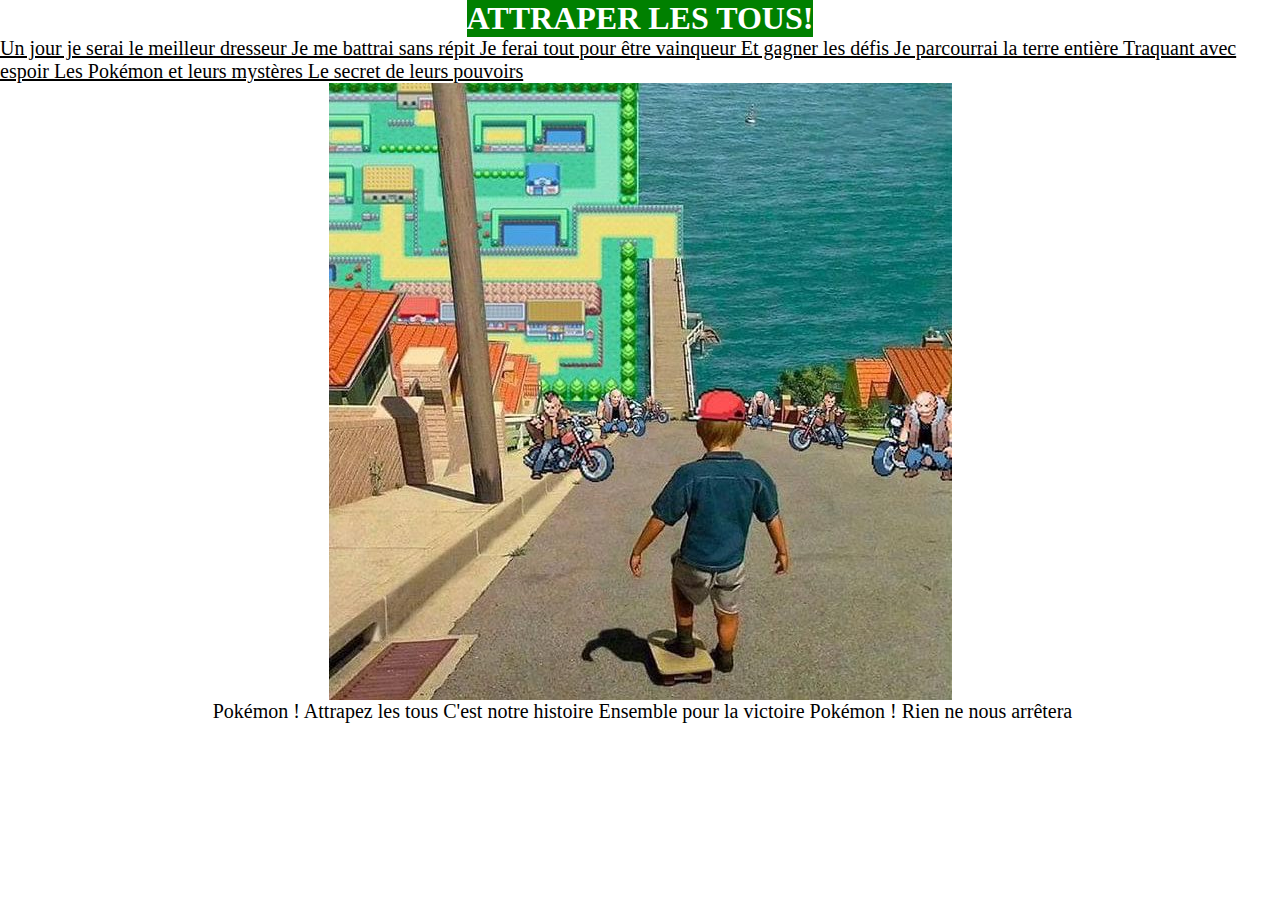
==== index.html @ bac8ab55 "ADD HTML + Readme + CSS" ====
<!DOCTYPE html>
<html lang="en">
  <head>
    <meta charset="UTF-8" />
    <meta name="viewport" content="width=device-width, initial-scale=1.0" />
    <link rel="stylesheet" href="style.css" />
    <title>Document</title>
  </head>
  <body>
    <h1>ATTRAPER LES TOUS!</h1>

    <p id="premier_para">
      Un jour je serai le meilleur dresseur Je me battrai sans répit Je ferai
      tout pour être vainqueur Et gagner les défis Je parcourrai la terre
      entière Traquant avec espoir Les Pokémon et leurs mystères Le secret de
      leurs pouvoirs
    </p>
    <img src="imageP.jpg" alt="Pokemon" />

    <p id="deuxieme_para">
      Pokémon ! Attrapez les tous C'est notre histoire Ensemble pour la victoire
      Pokémon ! Rien ne nous arrêtera
    </p>

    <p></p>
  </body>
</html>
---- style.css ----
body {
    display: flex;
    flex-direction: column;
    align-items: center;
}

* {
    margin: 0;
    padding: 0;
}

h1 {
    background-color: green;
    color: white;
    display: inline;
}

p {
    font-size: 20px;
}

#premier_para {
    text-decoration: underline;
}

#deuxieme_para {
    margin-left: 5px;
}
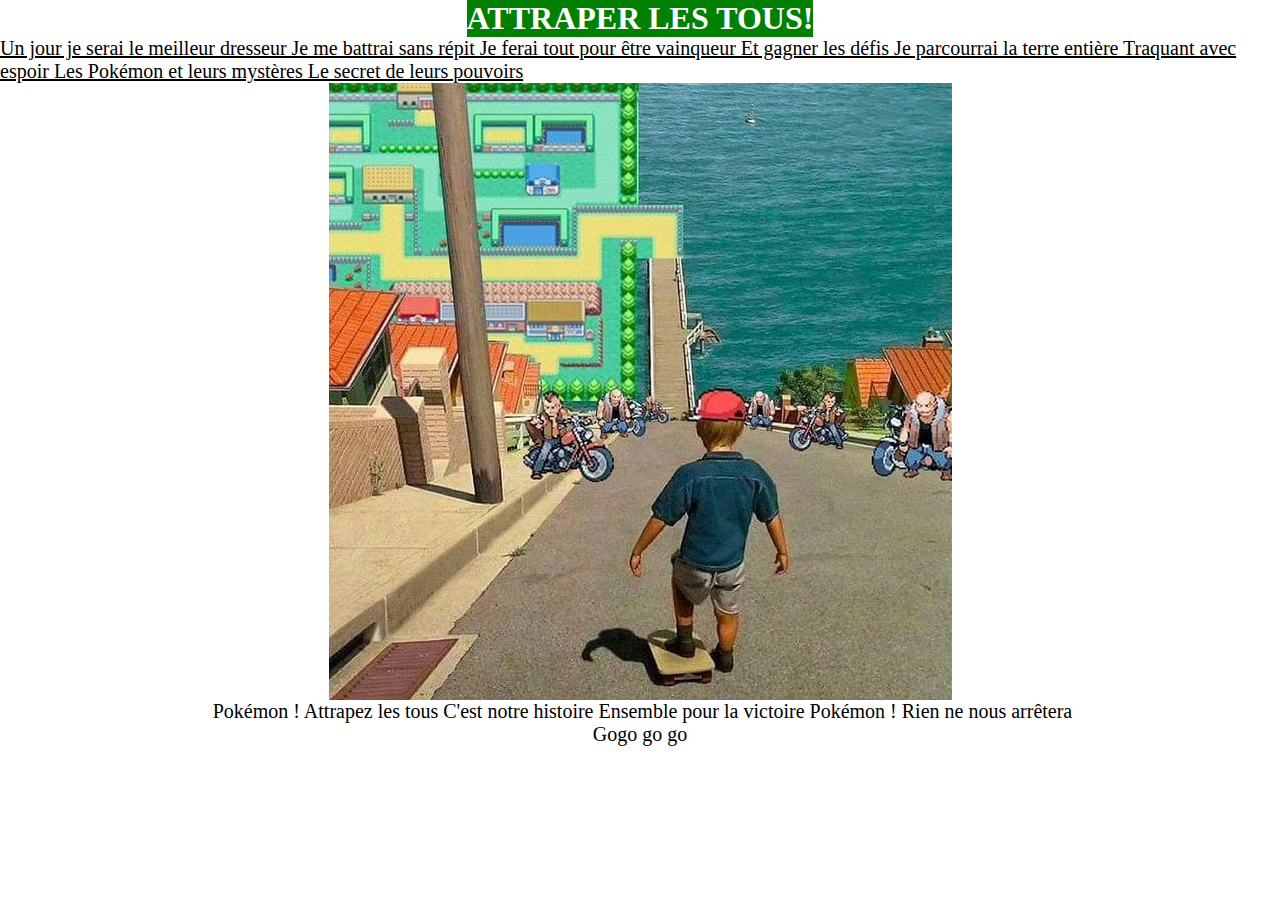
==== commit 798a6d86: "ADD test branch" ====
--- a/index.html
+++ b/index.html
@@ -22,6 +22,8 @@
       Pokémon ! Rien ne nous arrêtera
     </p>
 
+    <p>Gogo go go </p>
+
     <p></p>
   </body>
 </html>
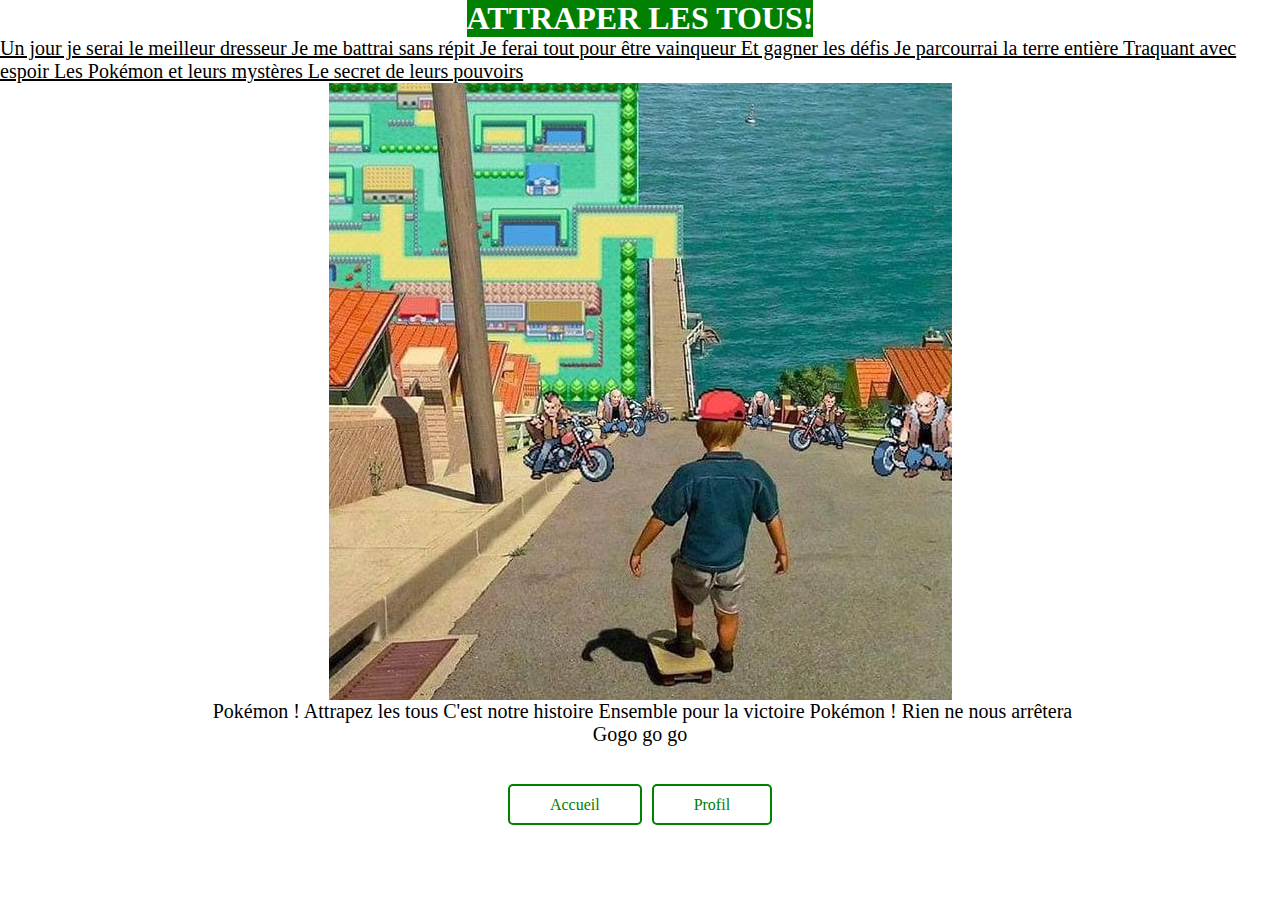
==== commit 633c85b2: "ADD des boutons Accueil & profil sur l'index.html" ====
--- a/index.html
+++ b/index.html
@@ -24,6 +24,15 @@
 
     <p>Gogo go go </p>
 
-    <p></p>
+      <nav>
+        <ul>
+          <li>
+            <a href="index.html">Accueil</a>
+          </li>
+          <li>
+            <a href="/ma_page_de_profil/profil.html">Profil</a>
+          </li>
+        </ul>
+      </nav>
   </body>
 </html>
--- a/style.css
+++ b/style.css
@@ -7,6 +7,7 @@
 * {
     margin: 0;
     padding: 0;
+    box-sizing: border-box;
 }
 
 h1 {
@@ -19,10 +20,163 @@
     font-size: 20px;
 }
 
+li {
+    list-style-type: none;
+}
+
+
+/* PAGE POKEMON */
+
+
 #premier_para {
     text-decoration: underline;
 }
 
 #deuxieme_para {
     margin-left: 5px;
-}+}
+
+nav {
+    margin-top: 50px;
+}
+
+nav ul {
+    display: flex;
+    gap: 10px;
+}
+
+li a {
+    text-decoration: none;
+    color: green;
+    border: 2px green solid;
+    padding: 10px 40px;
+    border-radius: 5px;
+}
+
+li a:hover {
+    color: white;
+    background-color: green;
+}
+
+/* PAGE PROFIL */ 
+
+main {
+    display: flex;
+    margin-top: 15px;
+    width: 1000px;
+    justify-content: center;
+    
+}
+
+#profil {
+    width: 20%;
+}
+
+.img {
+    background-image: url(./fillePP.jpg);
+    background-size:cover ;
+    background-repeat: no-repeat;
+    background-position: center;
+    border-radius: 5px;
+    width: 100%;
+    height: 200px;
+    overflow: hidden;
+}
+
+.msg_image {
+    position: relative;
+    top: 163px;
+    text-align: center;
+    background-color: black;
+    opacity: 0.5;
+    padding: 10px;
+    color: white;
+}
+
+#name {
+    margin-top: 10px;
+}
+
+.grey {
+    color: grey;
+    opacity: 0.8;
+    font-size: 15px;
+    margin-top: 5px;
+}
+
+.competence {
+    margin-top: 45px;
+    
+}
+
+#blocRight {
+    width: 55%;
+    padding: 0px 50px;
+}
+
+main #blocRight h2 {
+    margin-bottom: 40px;
+}
+
+main nav {
+    margin-top: 50px;
+}
+
+main ul {
+    display: flex;
+}
+
+main li {
+    margin-right: 10px;
+    
+}
+
+main li a {
+    text-decoration: none;
+    color: rgb(59, 163, 211);
+    border: 2px rgb(59, 163, 211) solid;
+    padding: 10px 40px;
+    border-radius: 5px;
+}
+
+main li a:hover {
+    background-color: rgb(59, 163, 211);
+    color: white;
+}
+
+
+main #infos, #additional_infos_texte {
+    margin-top: 50px;
+}
+
+.infos_p {
+    margin-top: 30px;
+}
+
+.contact_info {
+    display: flex;
+    gap: 25px;
+}
+
+.contact_info p{
+    cursor: pointer;
+    padding-bottom: 20px;
+}
+
+.contact_info p:hover {
+    border-bottom: solid rgb(3, 111, 126) 2px;
+    font-weight: bolder;
+}
+
+.trait_gris {
+    border-top: 1px solid grey;
+    width: 100%;
+    opacity: 0.5;
+}
+
+.bottom_right {
+    margin-top: 50px;
+}
+
+
+
